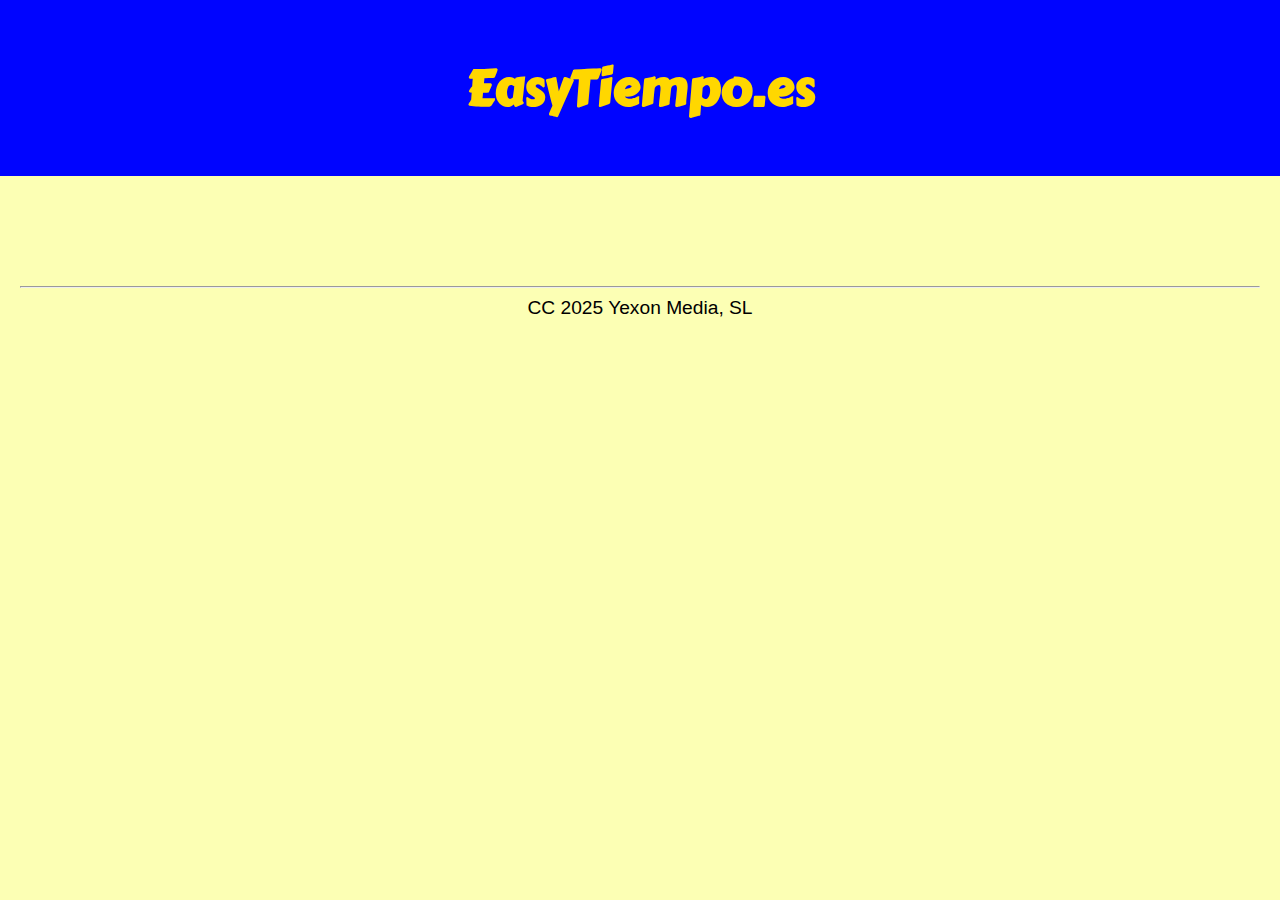
==== prevision.html @ e5b155f8 "Forecast details added" ====
<!DOCTYPE html>
<html lang="es">
<header>
  <meta charset="UTF-8">
  <link rel="stylesheet" href="style.css">
  <meta name="viewport" content="width=device-width, initial-scale=1.0">
  <title>EasyTiempo</title>
  <h1>EasyTiempo.es</h1>
</header>
<body>
  <div id="weather-forecast" class="prevision-dia">
  </div>
</body>
<script src="prevision.js"></script>
<footer>
  <hr>
  CC 2025 Yexon Media, SL
</footer>
</html>
---- style.css ----
body {
    font-family: Arial, sans-serif;
    margin: 0;
    padding: 0;
    background-color: rgb(252, 255, 180);
}

@font-face {
    font-family: 'TitleCustomFont';
    src: url('src/CarterOne.ttf') format('truetype');
    font-weight: normal;
    font-style: normal;
}

h1 {
    color: gold;
    text-align: center;
    font-size: 50px;
    font-family: 'TitleCustomFont', sans-serif;
}

header {
    background-color: #0004ff;
    color: gold;
    padding: 1rem;
    text-align: center;
    font-family: 'Gill Sans', 'Gill Sans MT', Calibri, 'Trebuchet MS', sans-serif;
}

.weather-container {
    display: flex;
    flex-wrap: wrap;
    justify-content: center;
    gap: 20px;
    margin-top: 20px;
}

.weather-card {
    padding: 20px;
    border-radius: 20px;
    box-shadow: 0 4px 8px rgba(0, 0, 0, 0.1);
    width: 250px;
    text-align: center;
    background-color: rgb(8, 0, 255);
}

.weather-card h3 {
    margin: 0;
    color: gold;
}

.weather-card p {
    color: gold;
    margin: 5px 0;
}

footer {
    text-align: center;
    padding: 20px;
    font-size: larger;
    font-family: Verdana, Geneva, Tahoma, sans-serif;
}

.loading {
    text-align: center;
    font-size: 1.5rem;
    color: #333;
}

#weather-forecast {
    display: flex;
    gap: 20px;
    align-items: flex-start;
    margin: 20px;
    
}

#weather-forecast h3 {
    text-align: center;
    color: #333;
}

.prevision-dia {
    padding: 20px;
    border-radius: 20px;
    text-align: center;
}
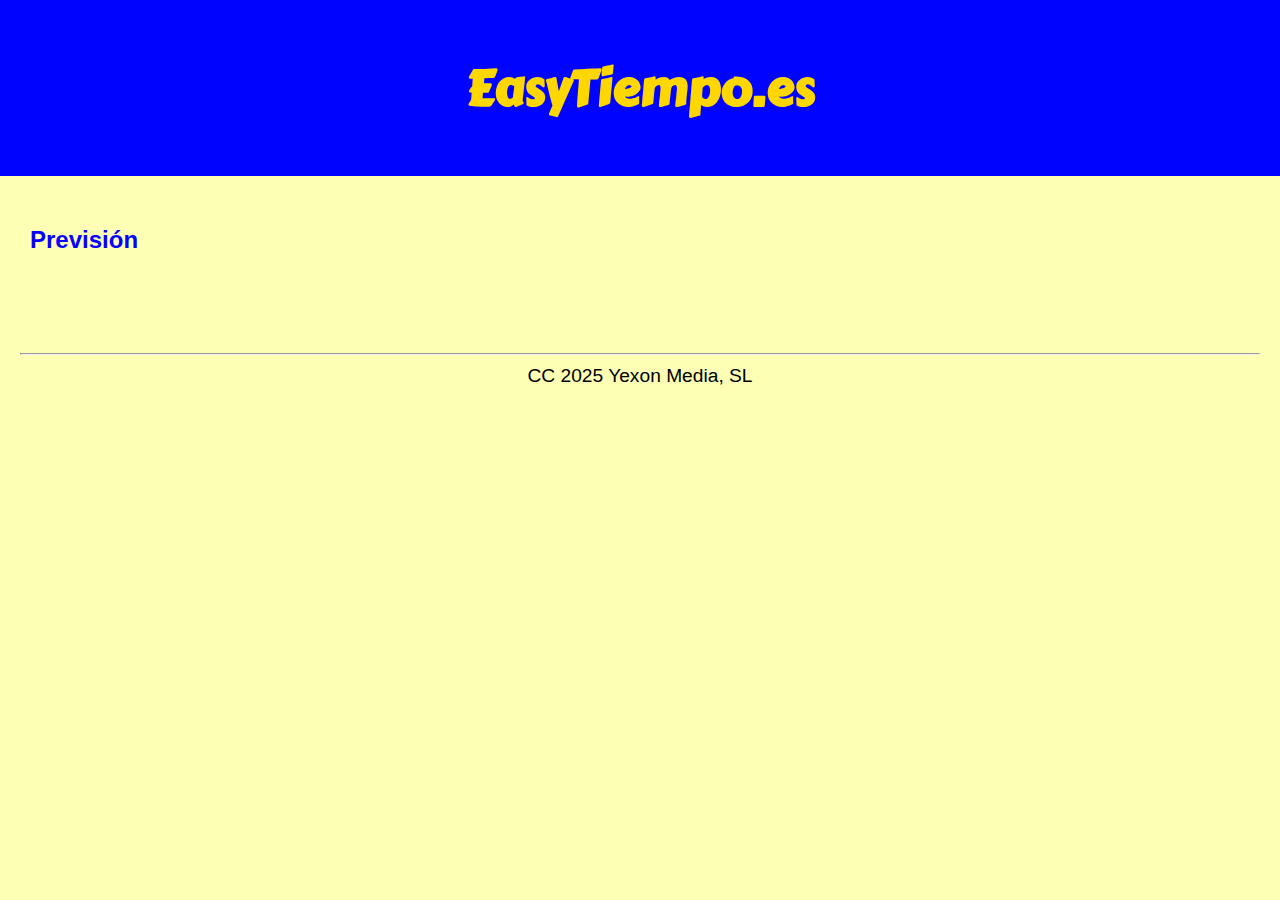
==== commit 73c0cde1: "Better forecast presentation" ====
--- a/prevision.html
+++ b/prevision.html
@@ -8,7 +8,8 @@
   <h1>EasyTiempo.es</h1>
 </header>
 <body>
-  <div id="weather-forecast" class="prevision-dia">
+  <h2 id="city-name">Previsión</h2>
+  <div id="weather-forecast" class="forecast-container">
   </div>
 </body>
 <script src="prevision.js"></script>
--- a/style.css
+++ b/style.css
@@ -17,6 +17,11 @@
     text-align: center;
     font-size: 50px;
     font-family: 'TitleCustomFont', sans-serif;
+}
+
+h2 {
+    color: rgb(8, 0, 255);
+    padding: 30px
 }
 
 header {
@@ -67,21 +72,36 @@
     color: #333;
 }
 
-#weather-forecast {
-    display: flex;
-    gap: 20px;
-    align-items: flex-start;
-    margin: 20px;
-    
+.forecast-container {
+    display: flex; 
+    overflow-x: auto; 
+    gap: 16px; 
+    padding: 10px; 
+    scroll-behavior: smooth;
+    width: 100%;
+    max-width: 100%;
+    box-sizing: border-box;
+    scroll-snap-type: x mandatory;
 }
 
-#weather-forecast h3 {
+.forecast-container::-webkit-scrollbar-thumb {
+    background: #888; /* Color del scroll */
+}
+
+
+.forecast-container h3 {
     text-align: center;
     color: #333;
 }
 
 .prevision-dia {
-    padding: 20px;
+    flex: 0 0 auto; /* Evita que los elementos se expandan o contraigan */
+    background-color: #1100ff;
+    color:gold;
     border-radius: 20px;
+    padding: 10px;
     text-align: center;
+    width: 250px; /* Ancho fijo para los elementos */
+    box-sizing: border-box; /* Incluye padding y borde en el cálculo del ancho */
+    scroll-snap-align: start; /* Para alineación de scroll suave */
 }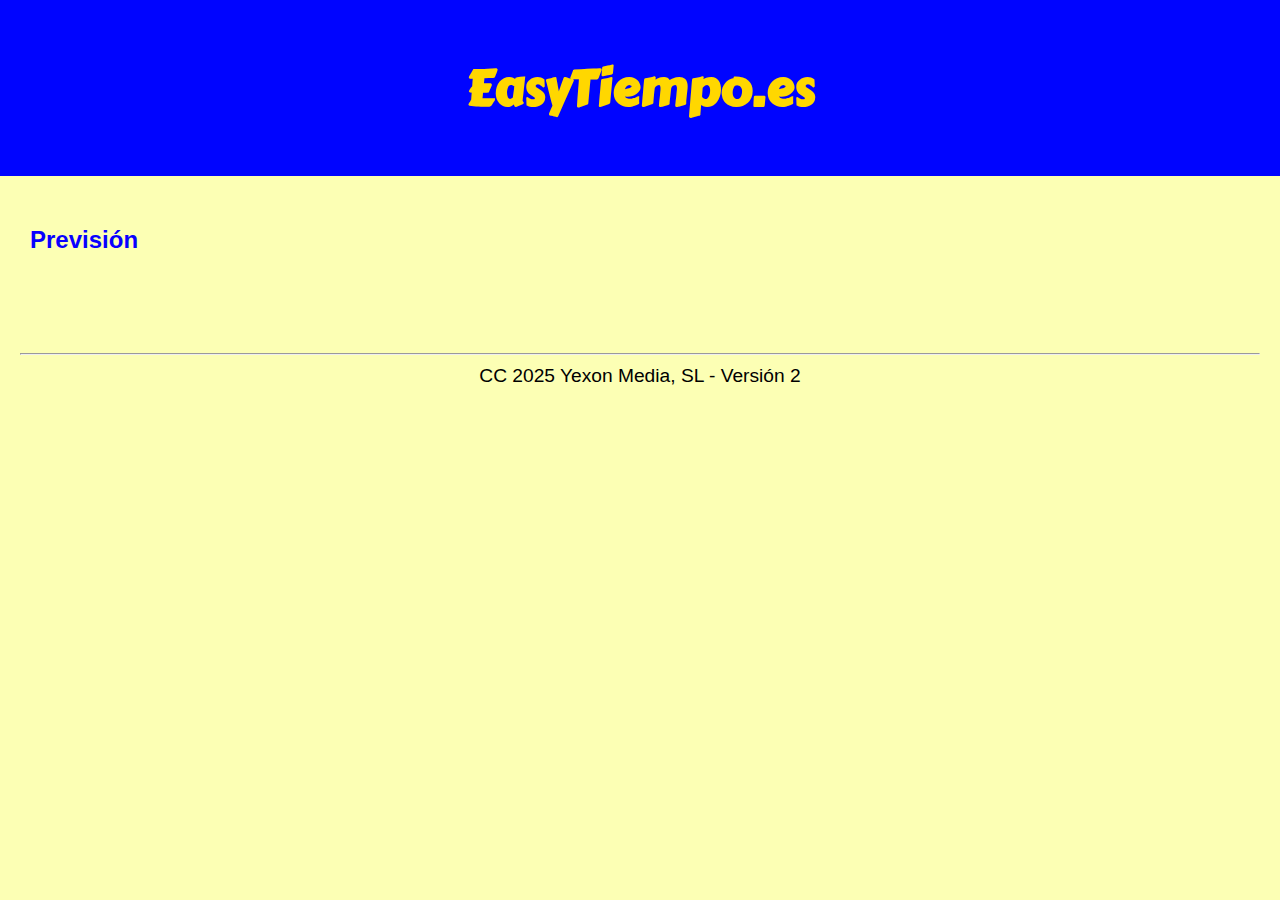
==== commit 942c0a9f: "Daily forecast icon added" ====
--- a/prevision.html
+++ b/prevision.html
@@ -15,6 +15,6 @@
 <script src="prevision.js"></script>
 <footer>
   <hr>
-  CC 2025 Yexon Media, SL
+  CC 2025 Yexon Media, SL - Versión 2
 </footer>
 </html>
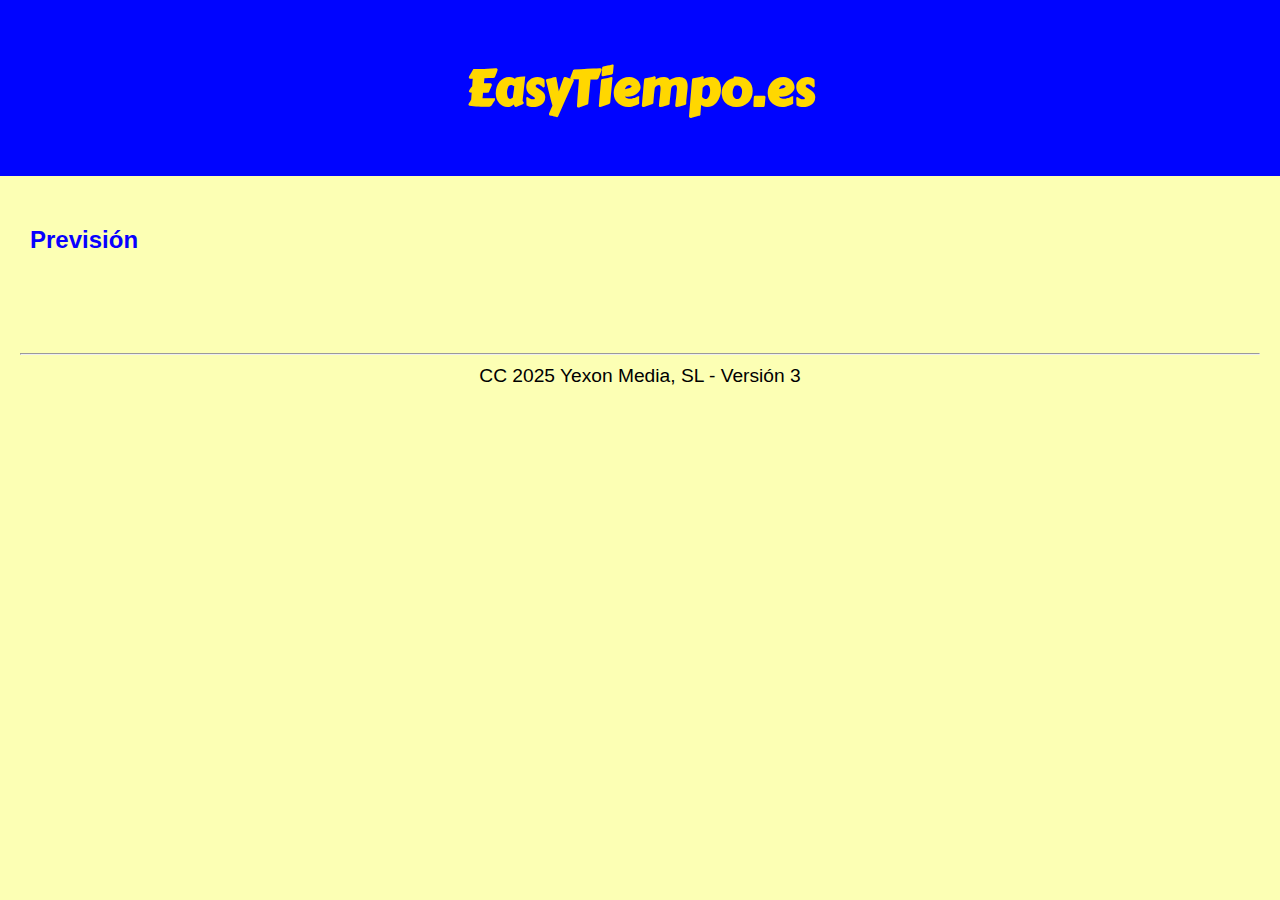
==== commit ab2ae4d5: "v3 More forecast information and wind direction in panel." ====
--- a/prevision.html
+++ b/prevision.html
@@ -15,6 +15,6 @@
 <script src="prevision.js"></script>
 <footer>
   <hr>
-  CC 2025 Yexon Media, SL - Versión 2
+  CC 2025 Yexon Media, SL - Versión 3
 </footer>
 </html>
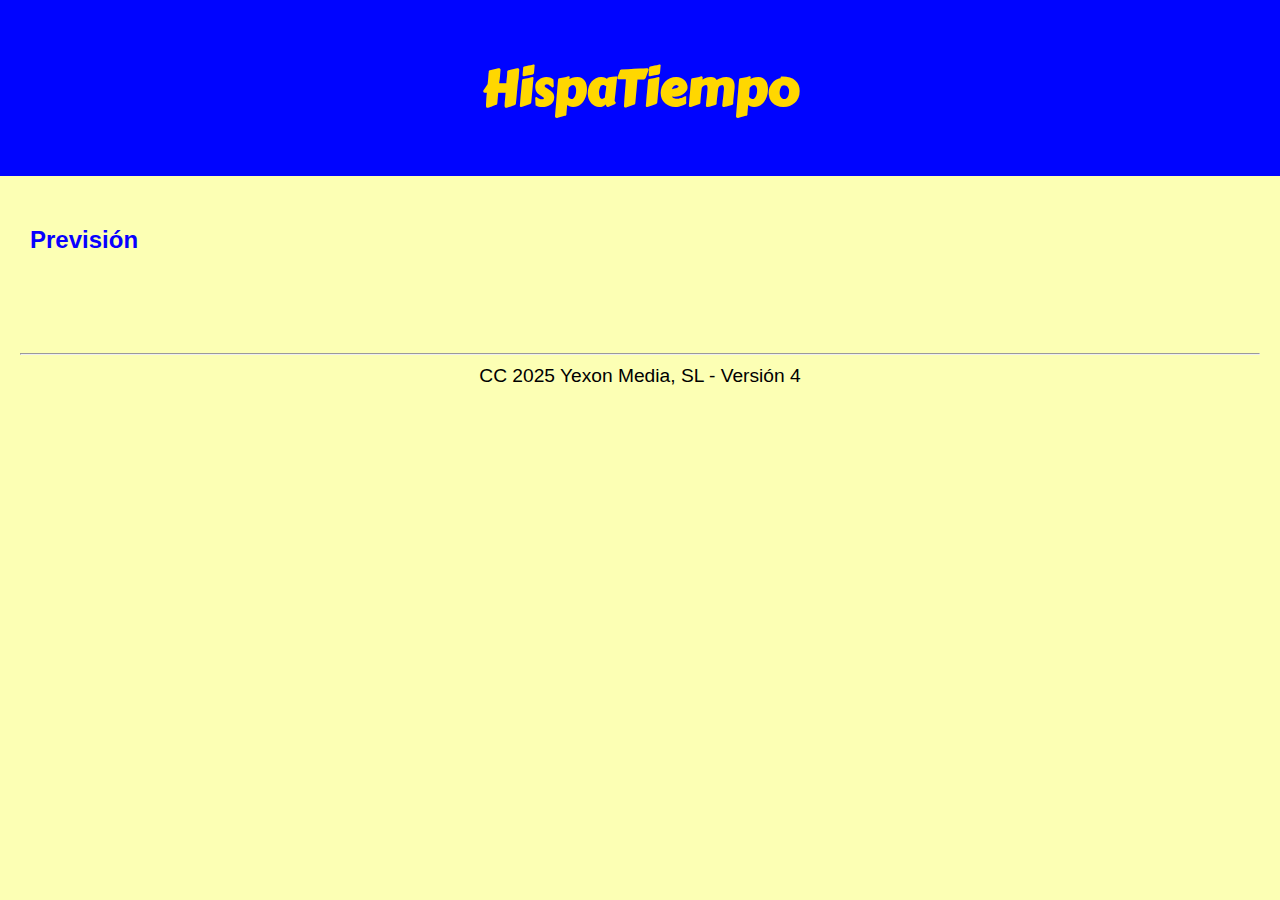
==== commit 712ddacd: "v4 More cities and better load" ====
--- a/prevision.html
+++ b/prevision.html
@@ -4,8 +4,8 @@
   <meta charset="UTF-8">
   <link rel="stylesheet" href="style.css">
   <meta name="viewport" content="width=device-width, initial-scale=1.0">
-  <title>EasyTiempo</title>
-  <h1>EasyTiempo.es</h1>
+  <title>HispaTiempo</title>
+  <h1>HispaTiempo</h1>
 </header>
 <body>
   <h2 id="city-name">Previsión</h2>
@@ -15,6 +15,6 @@
 <script src="prevision.js"></script>
 <footer>
   <hr>
-  CC 2025 Yexon Media, SL - Versión 3
+  CC 2025 Yexon Media, SL - Versión 4
 </footer>
 </html>
--- a/style.css
+++ b/style.css
@@ -85,7 +85,7 @@
 }
 
 .forecast-container::-webkit-scrollbar-thumb {
-    background: #888; /* Color del scroll */
+    background: #888; 
 }
 
 
@@ -95,13 +95,19 @@
 }
 
 .prevision-dia {
-    flex: 0 0 auto; /* Evita que los elementos se expandan o contraigan */
+    flex: 0 0 auto; 
     background-color: #1100ff;
     color:gold;
     border-radius: 20px;
     padding: 10px;
     text-align: center;
-    width: 250px; /* Ancho fijo para los elementos */
-    box-sizing: border-box; /* Incluye padding y borde en el cálculo del ancho */
-    scroll-snap-align: start; /* Para alineación de scroll suave */
+    width: 250px; 
+    box-sizing: border-box; 
+    scroll-snap-align: start;
+}
+
+.loading {
+    font-size: 18px;
+    margin: 10px;
+    padding: 10px;
 }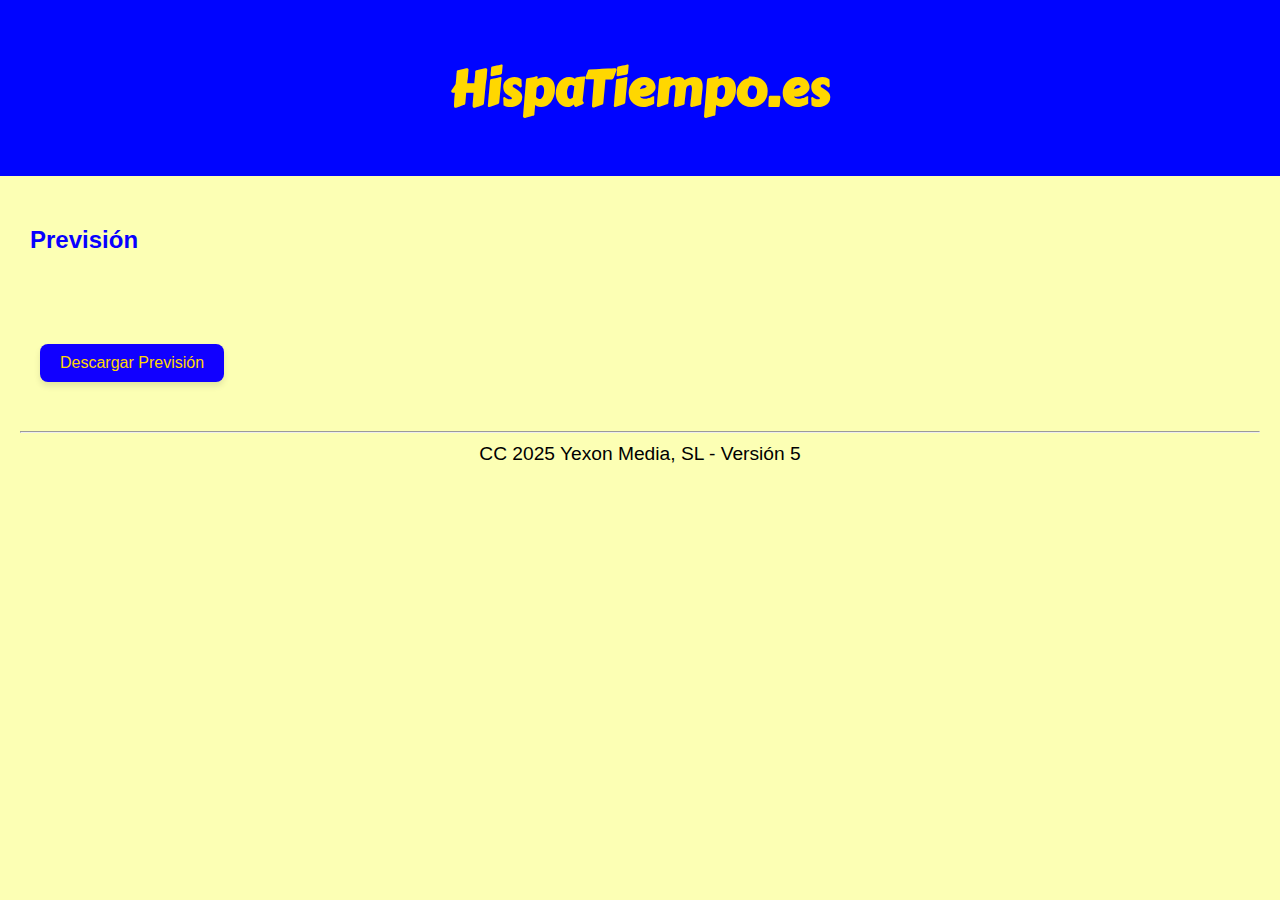
==== commit 748a4e18: "v5 City search and downloads" ====
--- a/prevision.html
+++ b/prevision.html
@@ -4,17 +4,20 @@
   <meta charset="UTF-8">
   <link rel="stylesheet" href="style.css">
   <meta name="viewport" content="width=device-width, initial-scale=1.0">
-  <title>HispaTiempo</title>
-  <h1>HispaTiempo</h1>
+  <title>HispaTiempo.es</title>
+  <h1>HispaTiempo.es</h1>
 </header>
 <body>
   <h2 id="city-name">Previsión</h2>
   <div id="weather-forecast" class="forecast-container">
   </div>
+  <div class = download-section>
+    <button id="download-button">Descargar Previsión</button>
+  </div>
 </body>
 <script src="prevision.js"></script>
 <footer>
   <hr>
-  CC 2025 Yexon Media, SL - Versión 4
+  CC 2025 Yexon Media, SL - Versión 5
 </footer>
 </html>
--- a/style.css
+++ b/style.css
@@ -1,8 +1,8 @@
 body {
     font-family: Arial, sans-serif;
-    margin: 0;
-    padding: 0;
     background-color: rgb(252, 255, 180);
+    padding:0;
+    margin:0;
 }
 
 @font-face {
@@ -110,4 +110,47 @@
     font-size: 18px;
     margin: 10px;
     padding: 10px;
+}
+
+button {
+    background-color: #1100ff;
+    color: gold;
+    border: none; 
+    border-radius: 8px; 
+    padding: 10px 20px; 
+    font-size: 16px; 
+    font-family: 'Arial', sans-serif; 
+    cursor: pointer; 
+    box-shadow: 0 4px 6px rgba(0, 0, 0, 0.1);
+    transition: all 0.3s ease;
+}
+
+button:hover {
+    background-color: gold;
+    color:#1e00ff;
+    box-shadow: 0 6px 8px rgba(140, 153, 0, 0.15); 
+}
+
+button:active {
+    background-color: rgb(165, 132, 25);
+    color:#ffffff;
+    box-shadow: 0 3px 5px rgba(0, 0, 0, 0.2); 
+}
+
+.download-section {
+    padding: 20px;
+    margin-left: 20px;
+}
+
+.search-container {
+    display: flex;
+    justify-content: center;
+    align-items: center;
+    margin: 20px 0;
+}
+
+.search-input {
+    padding: 10px;
+    font-size: 16px;
+    width: 300px;
 }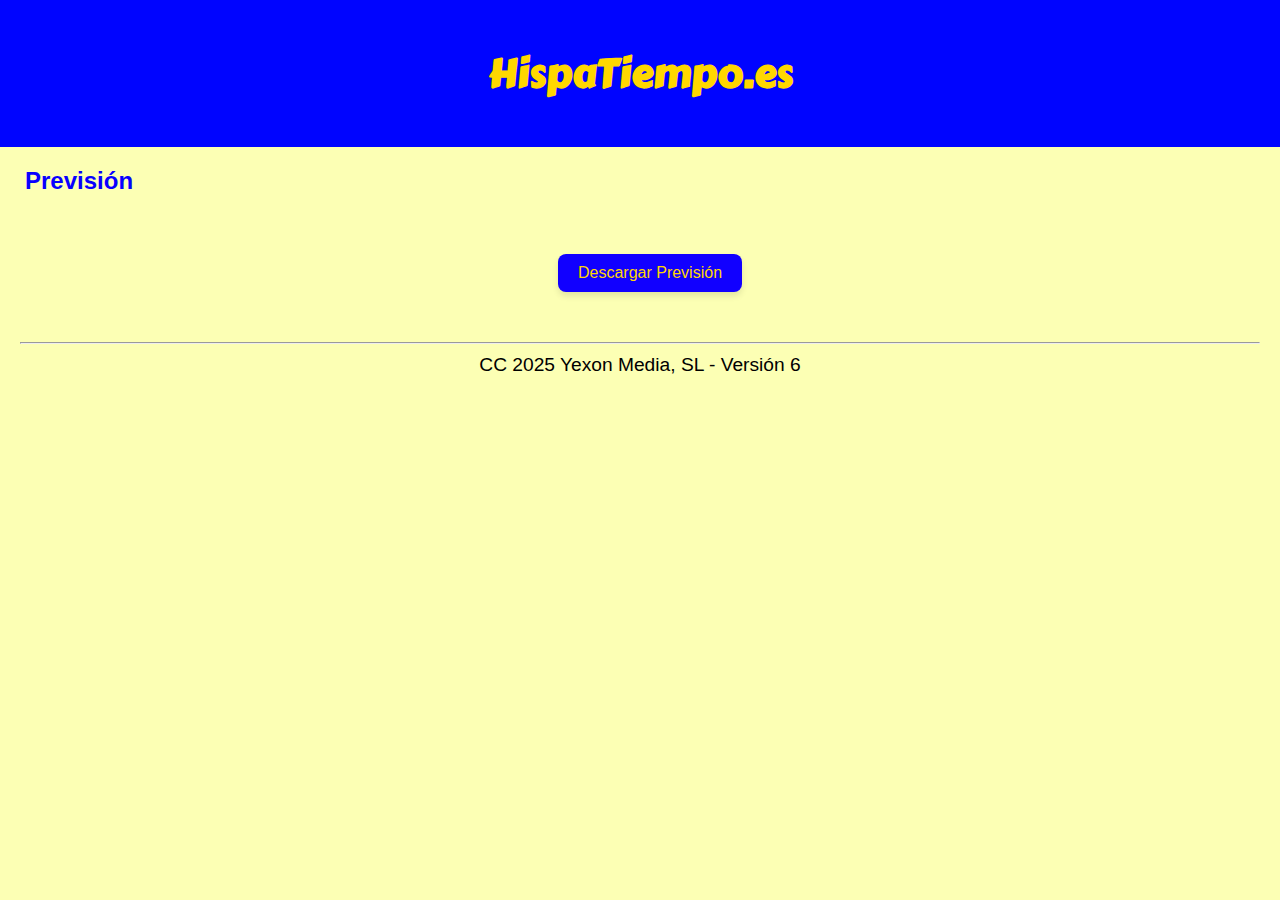
==== commit e9bb88a4: "v6 Better UI for mobile" ====
--- a/prevision.html
+++ b/prevision.html
@@ -18,6 +18,6 @@
 <script src="prevision.js"></script>
 <footer>
   <hr>
-  CC 2025 Yexon Media, SL - Versión 5
+  CC 2025 Yexon Media, SL - Versión 6
 </footer>
 </html>
--- a/style.css
+++ b/style.css
@@ -15,13 +15,13 @@
 h1 {
     color: gold;
     text-align: center;
-    font-size: 50px;
+    font-size: 40px;
     font-family: 'TitleCustomFont', sans-serif;
 }
 
 h2 {
     color: rgb(8, 0, 255);
-    padding: 30px
+    padding-left: 25px
 }
 
 header {
@@ -138,8 +138,11 @@
 }
 
 .download-section {
+    display: flex;
     padding: 20px;
+    justify-content: center;
     margin-left: 20px;
+    align-items: center;
 }
 
 .search-container {
